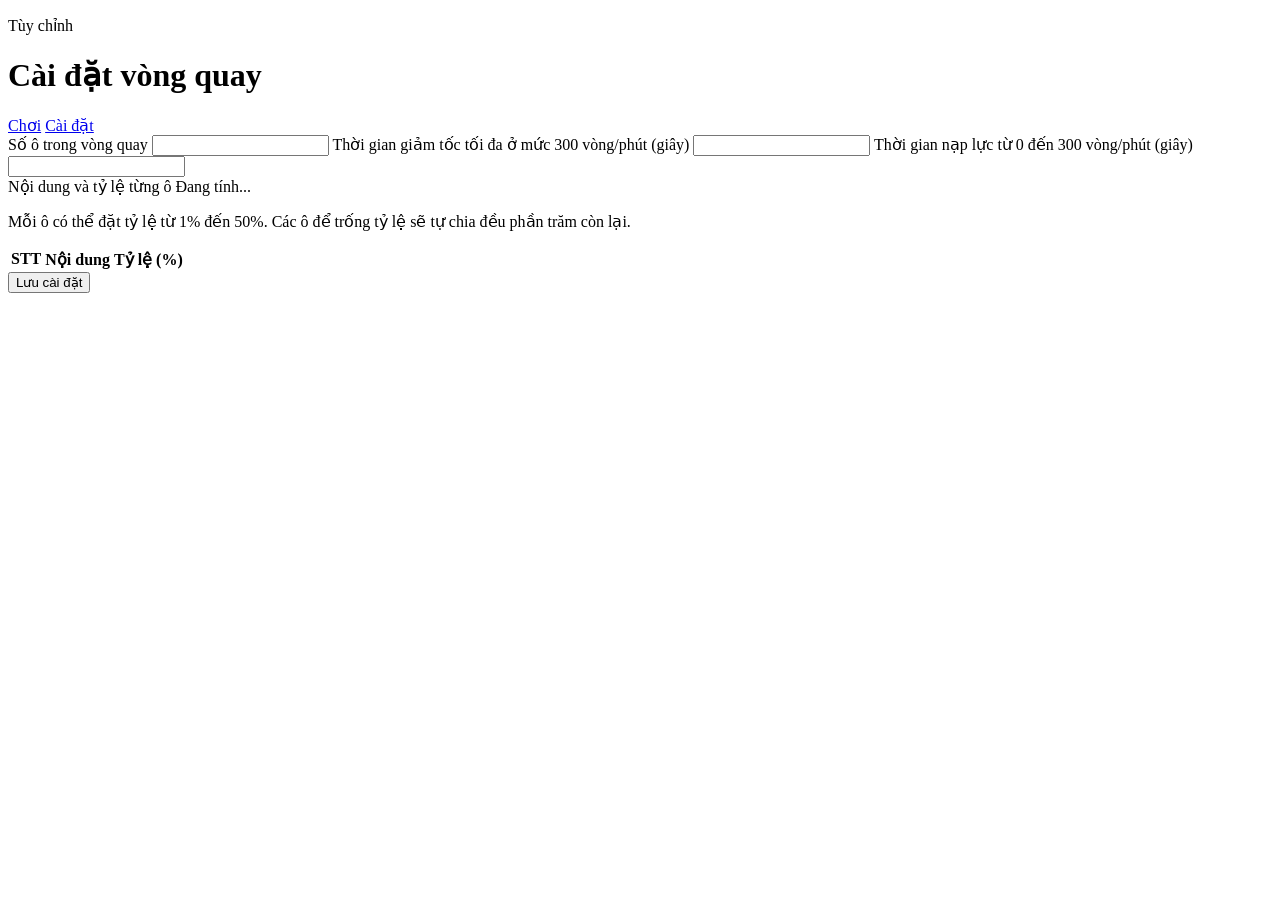
==== public/settings.html @ d58ba835 "Prepare lucky wheel for Vercel" ====
<!DOCTYPE html>
<html lang="vi">
<head>
  <meta charset="UTF-8">
  <meta name="viewport" content="width=device-width, initial-scale=1.0">
  <title>Vòng Quay May Mắn - Cài đặt</title>
  <link rel="stylesheet" href="/styles.css">
</head>
<body>
  <div class="page-shell">
    <header class="topbar">
      <div>
        <p class="eyebrow">Tùy chỉnh</p>
        <h1>Cài đặt vòng quay</h1>
      </div>
      <nav class="nav-links">
        <a href="/play">Chơi</a>
        <a class="active" href="/settings">Cài đặt</a>
      </nav>
    </header>

    <main class="settings-layout">
      <section class="settings-card">
        <label class="field">
          <span>Số ô trong vòng quay</span>
          <input id="segmentCount" type="number" min="2" step="1">
        </label>

        <label class="field">
          <span>Thời gian giảm tốc tối đa ở mức 300 vòng/phút (giây)</span>
          <input id="decelerationSeconds" type="number" min="0.5" step="0.5">
        </label>

        <label class="field">
          <span>Thời gian nạp lực từ 0 đến 300 vòng/phút (giây)</span>
          <input id="chargeSeconds" type="number" min="0.2" step="0.1">
        </label>

        <section class="segments-editor">
          <div class="segments-header">
            <span>Nội dung và tỷ lệ từng ô</span>
            <span id="percentSummary" class="summary-chip">Đang tính...</span>
          </div>
          <p class="segments-note">
            Mỗi ô có thể đặt tỷ lệ từ 1% đến 50%. Các ô để trống tỷ lệ sẽ tự chia đều phần trăm còn lại.
          </p>
          <div class="segments-table-wrap">
            <table class="segments-table">
              <thead>
                <tr>
                  <th>STT</th>
                  <th>Nội dung</th>
                  <th>Tỷ lệ (%)</th>
                </tr>
              </thead>
              <tbody id="segmentsTableBody"></tbody>
            </table>
          </div>
        </section>

        <div class="settings-actions">
          <button id="saveSettingsButton" class="primary-button" type="button">Lưu cài đặt</button>
        </div>
        <p id="settingsMessage" class="status-text"></p>
      </section>
    </main>
  </div>

  <script src="/settings.js"></script>
</body>
</html>
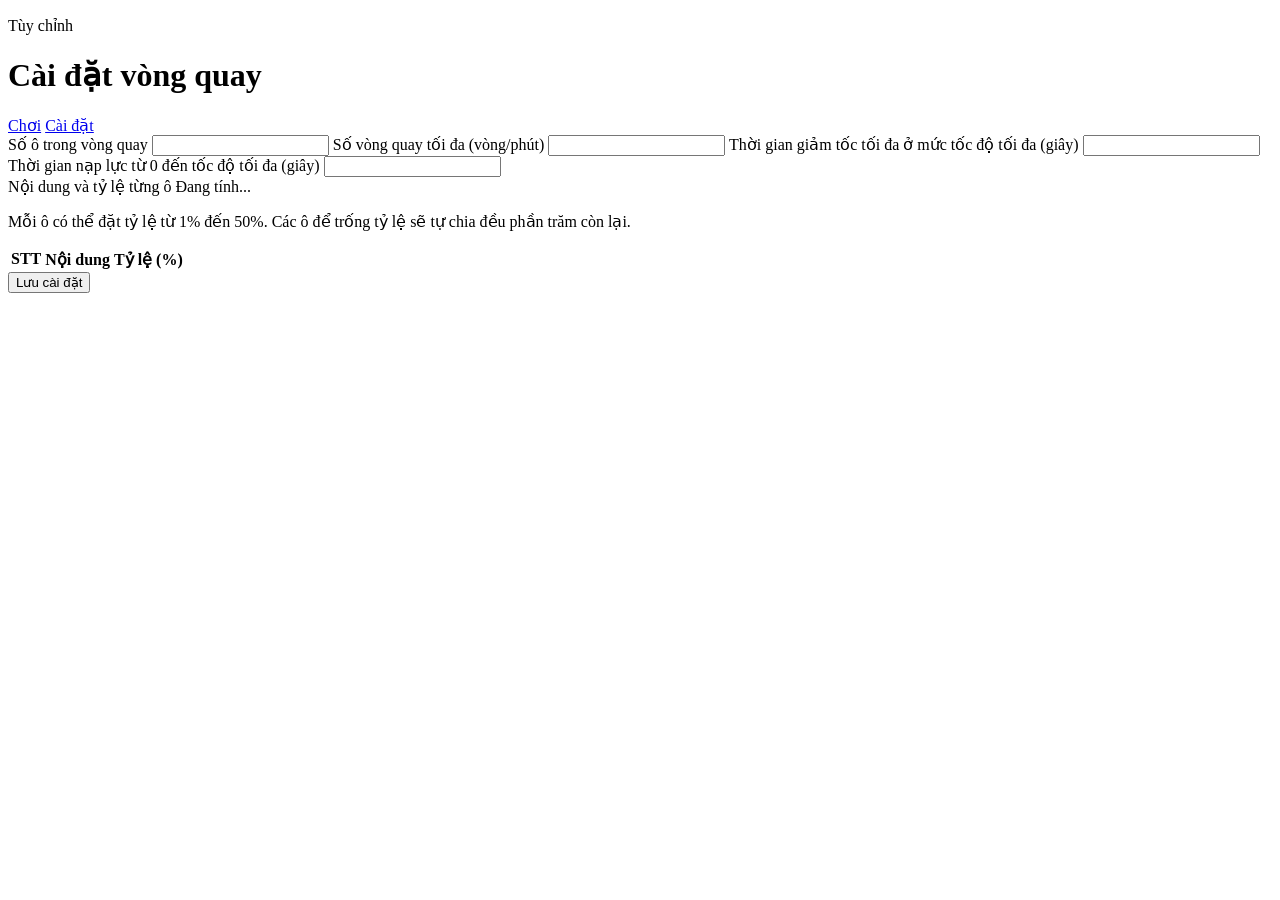
==== commit 9c6afc17: "Update Game" ====
--- a/public/settings.html
+++ b/public/settings.html
@@ -27,12 +27,17 @@
         </label>
 
         <label class="field">
-          <span>Thời gian giảm tốc tối đa ở mức 300 vòng/phút (giây)</span>
+          <span>Số vòng quay tối đa (vòng/phút)</span>
+          <input id="maxRpm" type="number" min="10" step="10">
+        </label>
+
+        <label class="field">
+          <span>Thời gian giảm tốc tối đa ở mức tốc độ tối đa (giây)</span>
           <input id="decelerationSeconds" type="number" min="0.5" step="0.5">
         </label>
 
         <label class="field">
-          <span>Thời gian nạp lực từ 0 đến 300 vòng/phút (giây)</span>
+          <span>Thời gian nạp lực từ 0 đến tốc độ tối đa (giây)</span>
           <input id="chargeSeconds" type="number" min="0.2" step="0.1">
         </label>
 
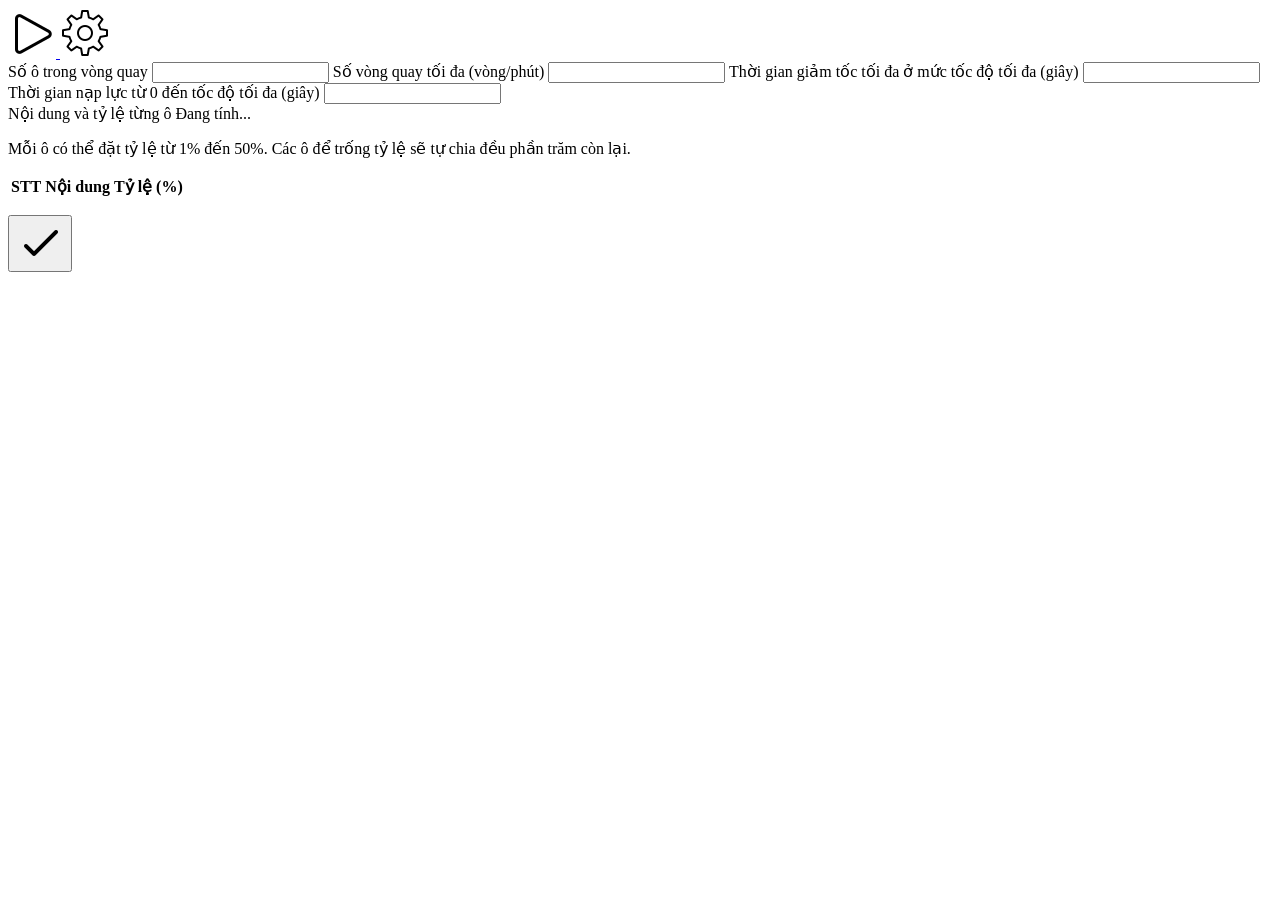
==== commit 81ffd10b: "Update Game" ====
--- a/public/settings.html
+++ b/public/settings.html
@@ -9,13 +9,13 @@
 <body>
   <div class="page-shell">
     <header class="topbar">
-      <div>
-        <p class="eyebrow">Tùy chỉnh</p>
-        <h1>Cài đặt vòng quay</h1>
-      </div>
-      <nav class="nav-links">
-        <a href="/play">Chơi</a>
-        <a class="active" href="/settings">Cài đặt</a>
+      <nav class="nav-links" aria-label="Điều hướng">
+        <a class="nav-icon" href="/play" aria-label="Chơi">
+          <img src="/resource/play.png" alt="">
+        </a>
+        <a class="nav-icon active" href="/settings" aria-label="Cài đặt">
+          <img src="/resource/settings.png" alt="">
+        </a>
       </nav>
     </header>
 
@@ -63,14 +63,15 @@
           </div>
         </section>
 
-        <div class="settings-actions">
-          <button id="saveSettingsButton" class="primary-button" type="button">Lưu cài đặt</button>
-        </div>
         <p id="settingsMessage" class="status-text"></p>
       </section>
     </main>
   </div>
 
+  <button id="floatingSaveButton" class="floating-save" type="button" aria-label="Lưu cài đặt">
+    <img src="/resource/done.png" alt="">
+  </button>
+
   <script src="/settings.js"></script>
 </body>
 </html>
